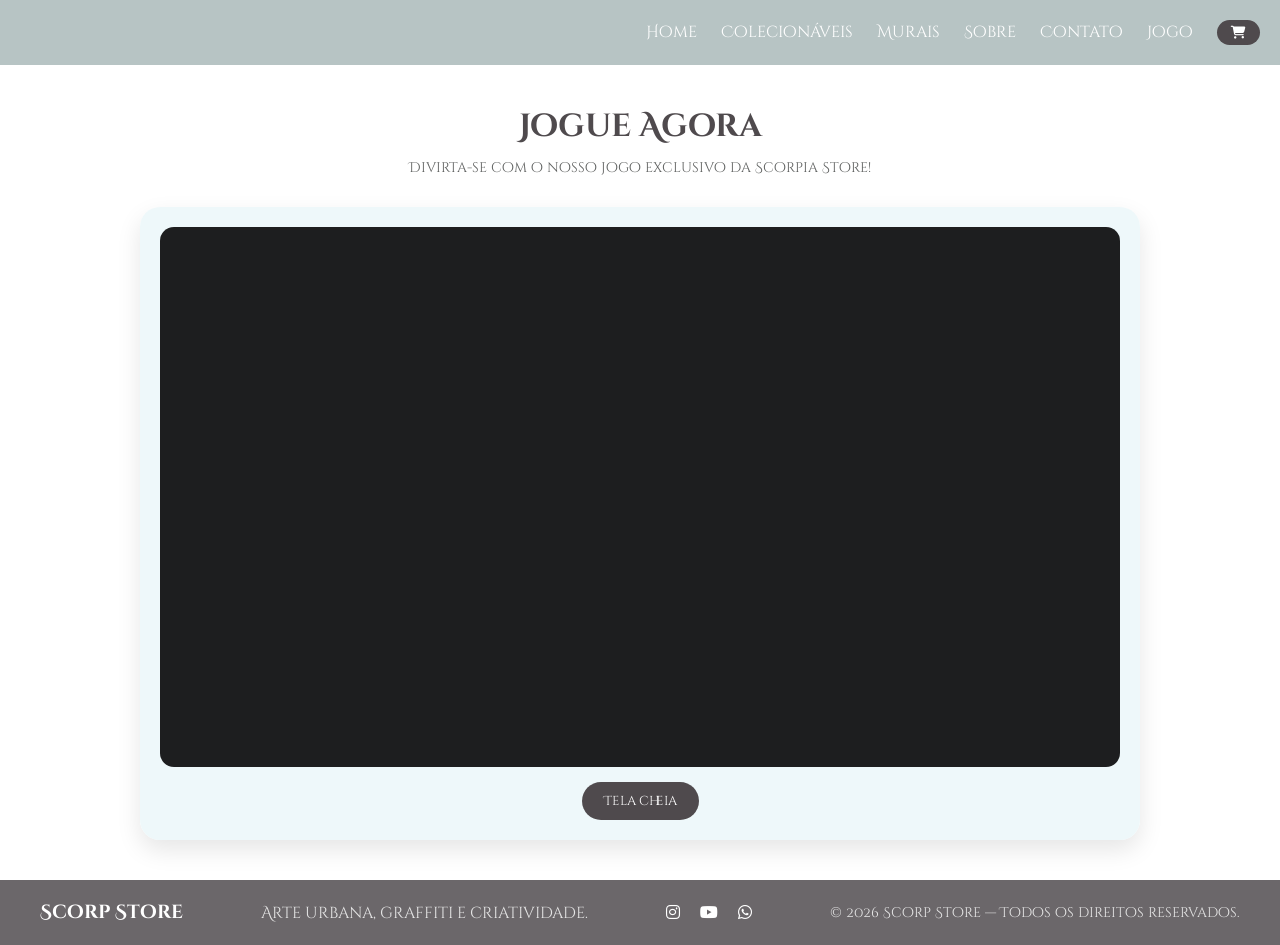
==== jogo.html @ 68d533af "Add files via upload" ====
<!DOCTYPE html>
<html lang="pt-BR">
<head>
    <meta charset="UTF-8">
    <meta name="viewport" content="width=device-width, initial-scale=1.0">
    <title>Jogo - Scorpia Store</title>
    <link rel="stylesheet" href="carrinho_style.css">
    <link rel="stylesheet" href="jogo_style.css">
    <link rel="stylesheet" href="https://cdnjs.cloudflare.com/ajax/libs/font-awesome/6.5.0/css/all.min.css">
</head>
<body>
    <header>
        <section class="Sessao_menu">
            <nav class="Menu">
                <button class="menu-toggle" id="mobile-menu">☰</button>
                <div id="nav-list" class="nav-list">
                    <a href="index.html">Home</a>
                    <a href="index.html#Colecionaveis">Colecionáveis</a>
                    <a href="index.html#Murais">Murais</a>
                    <a href="index.html#Sobre">Sobre</a>
                    <a href="index.html#Contato">Contato</a>
                    <a href="jogo.html">Jogo</a>
                    <a href="carrinho.html">
                        <button class="botao-carrinho">
                            <i class="fa-solid fa-cart-shopping"></i>
                            <span class="contador-carrinho" style="display:none">0</span>
                        </button>
                    </a>
                </div>
            </nav>
        </section>
    </header>

    <main>
        <h1 class="titulo-jogo">Jogue Agora</h1>
        <p class="descricao-jogo">Divirta-se com o nosso jogo exclusivo da Scorpia Store!</p>

        <div class="jogo-container">
            <div class="jogo-frame">
                <!-- Exporte do Construct 3 como "HTML5 website" e coloque os arquivos na pasta /jogo -->
                <iframe id="jogo" src="C:\Users\FLIP(Filipin)\Downloads\scorpiasite-2.0--main\scorpiasite-2.0--main\ScorpiaSiteFinal\Projeto_Final\index.html" title="Jogo Scorpia Store"
                        allow="fullscreen; autoplay; gamepad" allowfullscreen></iframe>
            </div>
            <button class="btn-tela-cheia" id="btn-tela-cheia">Tela cheia</button>
        </div>
    </main>

    <footer class="footer">
        <div class="footer_conteudo">
            <h3>Scorp Store</h3>
            <p>Arte urbana, graffiti e criatividade.</p>
            <div class="footer_links">
                <a href="https://www.instagram.com/_scorpiarte/" target="_blank"><i class="fa-brands fa-instagram"></i></a>
                <a href="https://www.youtube.com/@scorpiagraffiti" target="_blank"><i class="fa-brands fa-youtube"></i></a>
                <a href="https://wa.me/5561982989746" target="_blank"><i class="fa-brands fa-whatsapp"></i></a>
            </div>
            <p class="direitos">© 2026 Scorp Store — Todos os direitos reservados.</p>
        </div>
    </footer>

    <script src="carrinho.js"></script>
    <script>
        document.getElementById("btn-tela-cheia").addEventListener("click", () => {
            const f = document.getElementById("jogo");
            if (f.requestFullscreen) f.requestFullscreen();
            else if (f.webkitRequestFullscreen) f.webkitRequestFullscreen();
        });
    </script>
</body>
</html>
---- carrinho_style.css ----
@import url('https://fonts.googleapis.com/css2?family=Caesar+Dressing&family=Cinzel+Decorative:wght@400;700;900&family=New+Amsterdam&display=swap');

*{margin:0;padding:0;box-sizing:border-box;}

html{
scroll-behavior: smooth;
}


/* -------MENU DO SITE */
header{
    position: sticky;
    top: 0;
    z-index: 1000;
}


.Sessao_menu{
    display:flex;
    justify-content:space-between;
    align-items:center;
    flex-direction: row-reverse ;
    padding:20px;
    background-color:rgb(183, 196, 196);
    backdrop-filter: blur(8px);
    color: #6b676a;  

}

.Menu a{color: #ffffff; 
    text-decoration: none; 
    margin-left: 20px;
    font-family: 'Cinzel Decorative', cursive;
    transition: 0.3s;}

.Menu a:hover{
    color:#4f4a4d;
}

/*-----------CARRINHO--------*/

.titulo-carrinho{

    font-family: 'Cinzel Decorative', cursive;
    text-align:center;
    margin-top:40px;
    color:#4f4a4d;

}

.carrinho-container{

    max-width:700px;

    margin:40px auto;

    padding:30px;

    background-color: rgba(238, 248, 250, 0.95);

    border-radius:20px;

    box-shadow:0 10px 25px rgba(0,0,0,0.1);

}

/* ITEM DO CARRINHO */

.item-carrinho{

display:flex;

align-items:center;

justify-content:space-between;

gap:15px;

padding:15px;

border-bottom:1px solid rgba(0,0,0,0.08);
flex-wrap: wrap;

}

/* IMAGEM DO PRODUTO */

.item-carrinho img{

width:auto;

height:300px;

object-fit:cover;

border-radius:12px;

box-shadow:0 4px 10px rgba(0,0,0,0.1);

}

/* TEXTO DO PRODUTO */

.info-produto{

display:flex;

flex-direction:column;

flex:1;

font-family:'Cinzel Decorative', cursive;

color:#5f6160;

}

.info-produto span{

font-size:15px;

}

/* PREÇO */

.preco-produto{

font-weight:bold;

color:#4f4a4d;

}

/* BOTÃO REMOVER */

.remover-item{

background-color:#ffffff;

border:none;

color:#4f4a4d;

font-size:14px;

padding:6px 10px;

border-radius:8px;

cursor:pointer;

transition:0.3s;

}

.remover-item:hover{

background-color:#484949;

transform:scale(1.1);

}

/* TOTAL */

.total-carrinho{

display:flex;

justify-content:space-between;

margin-top:25px;

font-weight:bold;

font-size:18px;

color:#4f4a4d;

}

/* BOTÃO FINALIZAR */

.finalizar{

width:100%;

margin-top:20px;

padding:14px;

font-size:16px;

border:none;

border-radius:20px;

background-color:#4f4a4d;

color:white;

cursor:pointer;

transition:0.3s;

font-family:'Cinzel Decorative', cursive;

}

.finalizar:hover{

background-color:#6b676a;

transform:scale(1.03);

}

/* -----------FOOTER */

.footer{

    background-color: #6b676a;
    padding: 20px 20px;
    text-align: center;
}

.footer_conteudo{
    margin: auto;
    max-width: 1200px;   
    display: flex;
    flex-direction: row;
    align-items: center;
    flex-wrap: nowrap;
    justify-content: space-between;
}

.footer h3{

    font-family: 'Cinzel Decorative', cursive;
    color: white;
    margin: 0;
    
}

.footer p{

    color: #e5e5e5;
    margin: 0;
    font-family: Cinzel Decorative, cursive;
}

.footer_links{

    display: flex;
    justify-content: left;
    gap: 20px;
    margin: 0;
}

.footer_links a{

    color: white;
    text-decoration: none;
}

.footer_links a:hover{

    text-decoration: underline;
}

.direitos{

    font-size: 14px;
    color: #cccccc;
}
body{
margin:0;
min-height:100vh;
display:flex;
flex-direction:column;
}

main{
flex:1;
}

/* -----------JAVA */

.animar{
    opacity: 0;
    transform: translateY(40px);
    transition: all 0.8s ease;
}

.animar.apareceu{
    opacity: 1;
    transform: translateY(0);
}

.botao-carrinho{

display: inline-flex;
align-items: center;
gap: 8px;

padding: 6px 14px;

font-size: 13px;

background-color: #4f4a4d;

color: white;

border: none;

border-radius: 20px;

cursor: pointer;

font-family: 'Cinzel Decorative', cursive;

transition: 0.3s;

}

.botao-carrinho:hover{

background-color: #6b676a;

transform: translateY(-2px);

}



/* ===== CELULARES PEQUENOS ===== */

@media (max-width: 480px){

.sessaoplus{
    padding: 60px 15px;
}

.sessaoplus h1{
    font-size: 22px;
}

.sessaoplus p{
    font-size: 13px;
}

.imagens img{
    height: 220px;
}

}

/* ============================= */
/* RESPONSIVO MOBILE */
/* ============================= */


@media (max-width: 768px) {

    /* --- MENU --- */
    .Sessao_menu 
        {
        display: flex !important;
        flex-direction: row !important;
        justify-content: flex-end !important; /* Joga o botão para a direita */
        align-items: center !important;
        width: 100% !important;
        min-height: 60px; /* Garante que a barra não "achate" */
        background-color: rgb(183, 196, 196) !important; /* Cor que você definiu */
        padding: 0 20px !important;
        position: relative;
        box-sizing: border-box;
        
    }

    /* Esconde a div interna antiga para não conflitar com a nav-list */
    .Menu div:not(.nav-list) {
        display: none;
    }

    .menu-toggle {
        display: block !important;
        background: none;
        border: none;
        color: white;
        font-size: 2rem;
        cursor: pointer;
    }

    .nav-list {
        display: none; /* Escondido por padrão */
        flex-direction: column;
        position: absolute;
        top: 100%; /* Abre logo abaixo da barra */
        right: 0;
        width: 100%;
        background: rgba(68, 68, 68, 0.95);
        text-align: center; /* Centralizado fica melhor no mobile */
        padding: 20px 0;
        z-index: 1000;
    }

    .nav-list.active {
        display: flex !important;
    }

    .nav-list a {
        padding: 15px;
        border-top: 1px solid #555;
        width: 100%;
        display: block;
        box-sizing: border-box;
        margin-left: 0; /* Remove a margem lateral para os links no mobile */
    }
    .item-carrinho img {
        height: 150px; /* Reduz a altura no mobile */
        width: 100%;   /* Faz a imagem ocupar a largura disponível se necessário */
        object-fit: contain;
    }
    .footer_conteudo {
        flex-direction: column; /* Empilha os itens no mobile */
        gap: 20px;
        text-align: center;
    }
    
    .footer_links {
        justify-content: center; /* Centraliza os links no mobile */
    }
    
}

body, html {
    overflow-x: hidden;
    width: 100%;
    margin: 0;
    padding: 0;
}


/* ----- contador do carrinho ----- */
.contador-carrinho{
    background:#fff;
    color:#4f4a4d;
    border-radius:10px;
    padding:0 7px;
    font-size:12px;
    font-weight:bold;
}

/* esconde o botão ☰ no desktop (no mobile o media query mostra) */
.menu-toggle{
    display:none;
    background:none;
    border:none;
    color:white;
    font-size:2rem;
    cursor:pointer;
}

.carrinho-vazio{
    text-align:center;
    padding:30px 0;
    font-family:'Cinzel Decorative', cursive;
    color:#5f6160;
}

.controle-qtd{
    display:flex;
    align-items:center;
    gap:12px;
    margin:8px 0;
}

.controle-qtd button{
    width:30px;
    height:30px;
    border:none;
    border-radius:50%;
    background:#4f4a4d;
    color:#fff;
    font-size:18px;
    cursor:pointer;
    transition:0.3s;
}

.controle-qtd button:hover{
    background:#6b676a;
    transform:scale(1.1);
}

.controle-qtd span{
    font-weight:bold;
    min-width:20px;
    text-align:center;
}
---- jogo_style.css ----
.titulo-jogo{
    font-family:'Cinzel Decorative', cursive;
    text-align:center;
    margin-top:40px;
    color:#4f4a4d;
}

.descricao-jogo{
    font-family:'Cinzel Decorative', cursive;
    text-align:center;
    color:#5f6160;
    margin:10px 20px 0;
    font-size:14px;
}

.jogo-container{
    max-width:1000px;
    margin:30px auto 40px;
    padding:20px;
    background-color:rgba(238,248,250,0.95);
    border-radius:20px;
    box-shadow:0 10px 25px rgba(0,0,0,0.1);
    text-align:center;
}

/* Ajuste o aspect-ratio para a proporção do SEU jogo (ex: 16/9, 4/3, 9/16) */
.jogo-frame{
    width:100%;
    aspect-ratio:16 / 9;
    background:#1d1e1f;
    border-radius:14px;
    overflow:hidden;
}

.jogo-frame iframe{
    width:100%;
    height:100%;
    border:none;
    display:block;
}

.btn-tela-cheia{
    margin-top:15px;
    padding:10px 22px;
    border:none;
    border-radius:20px;
    background-color:#4f4a4d;
    color:#fff;
    font-family:'Cinzel Decorative', cursive;
    cursor:pointer;
    transition:0.3s;
}

.btn-tela-cheia:hover{
    background-color:#6b676a;
    transform:scale(1.05);
}

@media (max-width:768px){
    .jogo-container{ margin:20px 10px; padding:10px; }
}
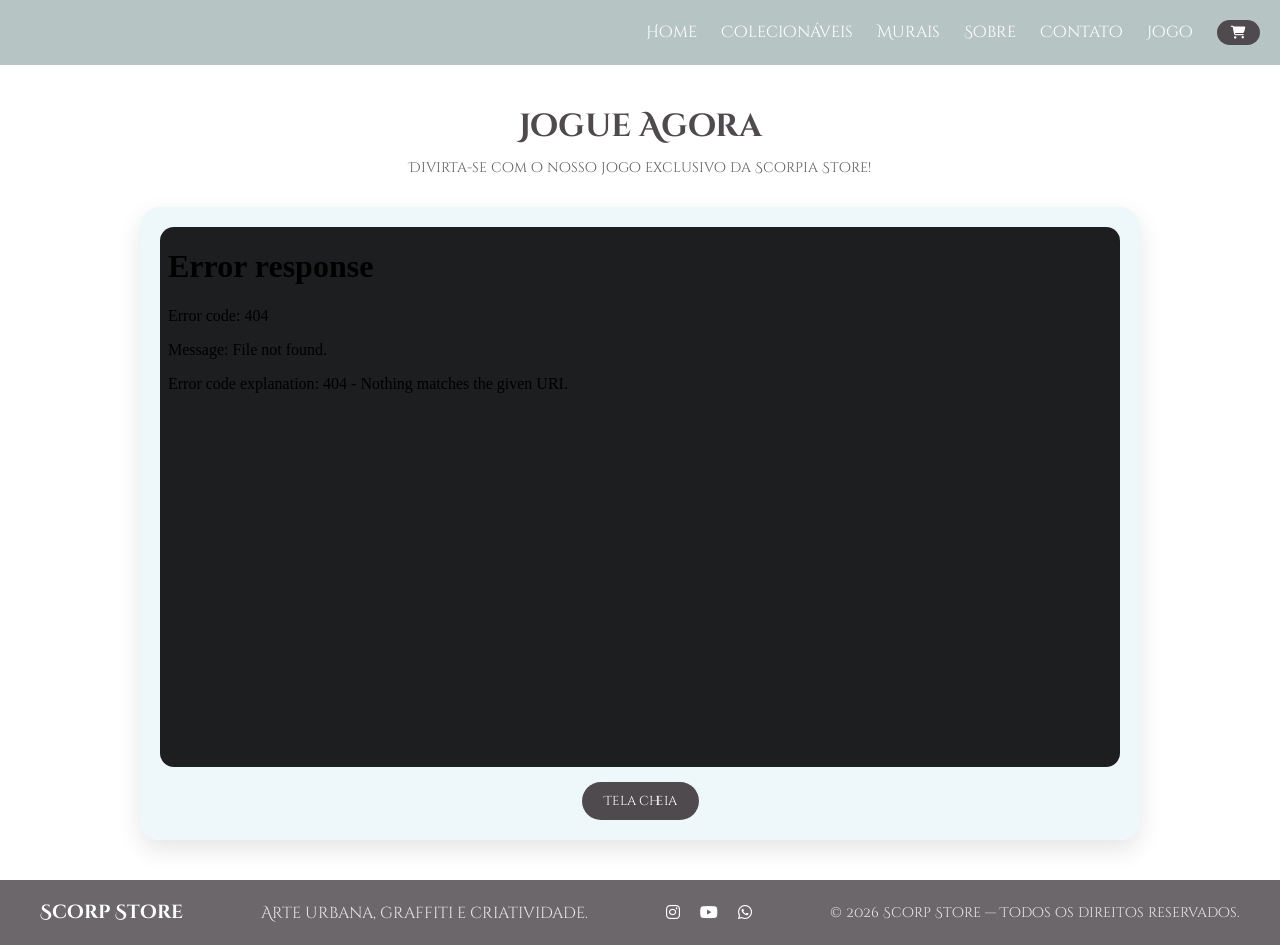
==== commit 6a0b350b: "Add files via upload" ====
--- a/jogo.html
+++ b/jogo.html
@@ -38,8 +38,8 @@
         <div class="jogo-container">
             <div class="jogo-frame">
                 <!-- Exporte do Construct 3 como "HTML5 website" e coloque os arquivos na pasta /jogo -->
-                <iframe id="jogo" src="C:\Users\FLIP(Filipin)\Downloads\scorpiasite-2.0--main\scorpiasite-2.0--main\ScorpiaSiteFinal\Projeto_Final\index.html" title="Jogo Scorpia Store"
-                        allow="fullscreen; autoplay; gamepad" allowfullscreen></iframe>
+                <iframe id="jogo" src="jogo/index.html" title="Jogo Scorpia Store"
+                    allow="fullscreen; autoplay; gamepad" allowfullscreen></iframe>
             </div>
             <button class="btn-tela-cheia" id="btn-tela-cheia">Tela cheia</button>
         </div>
